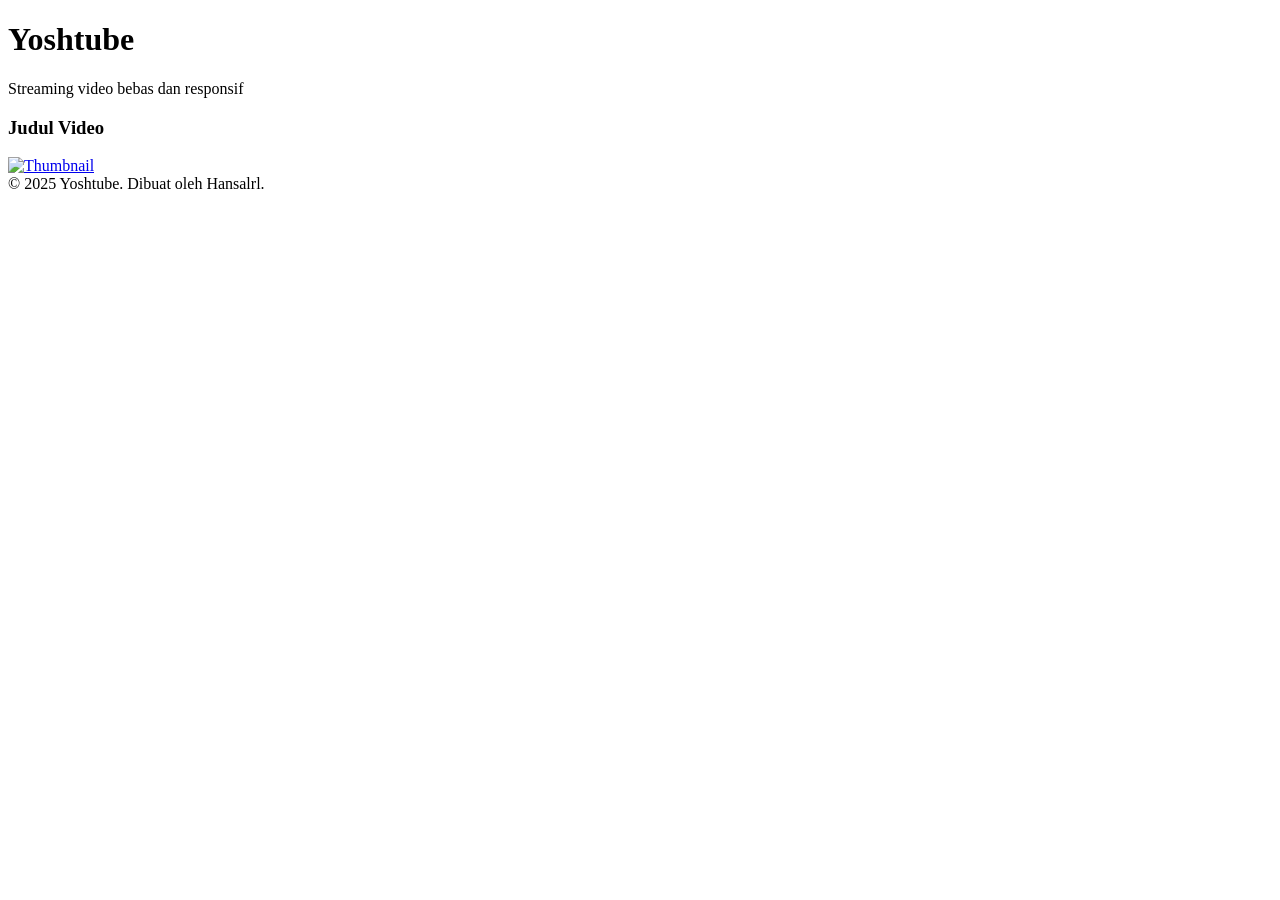
==== index.html @ af764ed2 "Add files via upload" ====
<!DOCTYPE html>
<html lang="id">
<head>
  <meta charset="UTF-8">
  <meta name="viewport" content="width=device-width, initial-scale=1.0">
  <title>Yoshtube</title>
  <link rel="stylesheet" href="assets/css/style.css">
</head>
<body>
  <header>
    <h1>Yoshtube</h1>
    <p>Streaming video bebas dan responsif</p>
  </header>

  <div class="ad-container">
    <!-- Ganti dengan kode iklan Adsterra -->
    <script type="text/javascript">
      atOptions = {
        'key' : 'YOUR_AD_KEY',
        'format' : 'iframe',
        'height' : 250,
        'width' : 300,
        'params' : {}
      };
      document.write('<script type="text/javascript" src="https://www.profitabledisplaynetwork.com/YOUR_AD_SCRIPT.js"><\/script>');
    </script>
  </div>

  <div class="video-grid">
    <div class="video-card">
      <h3>Judul Video</h3>
      <a href="video.html"><img src="https://via.placeholder.com/300x180.png?text=Thumbnail" alt="Thumbnail"></a>
    </div>
  </div>

  <footer>
    &copy; 2025 Yoshtube. Dibuat oleh Hansalrl.
  </footer>
</body>
</html>
---- assets/css/style.css ----

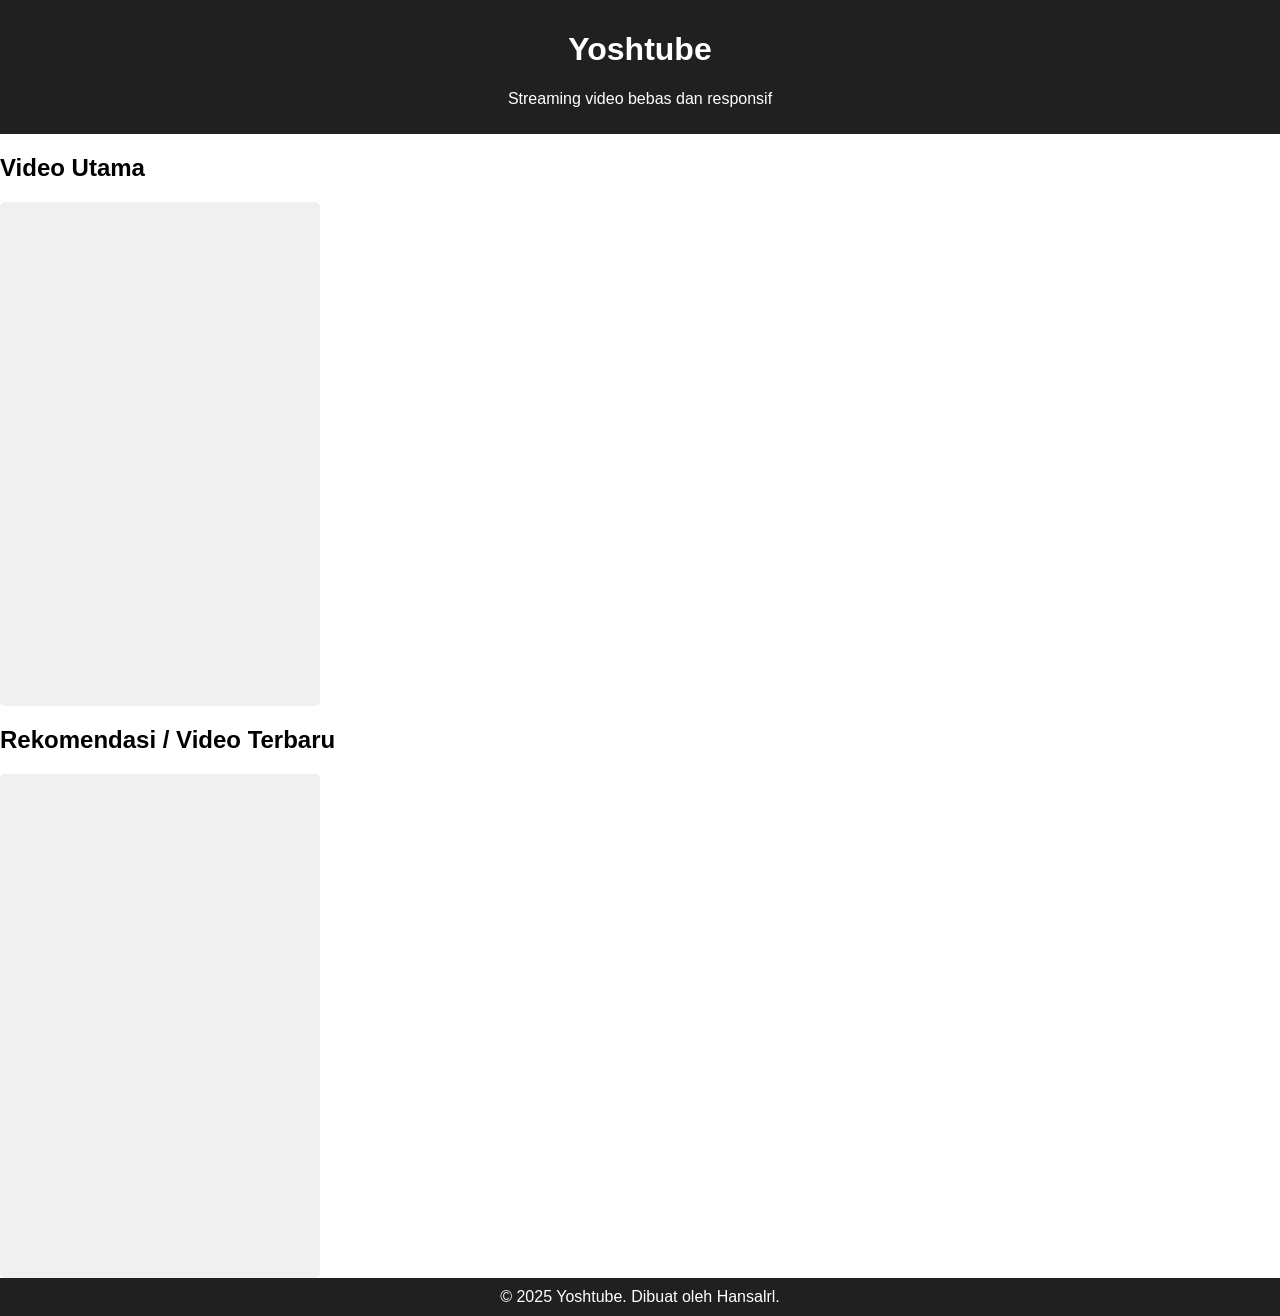
==== commit 7b5d99fa: "Add files via upload" ====
--- a/index.html
+++ b/index.html
@@ -1,8 +1,8 @@
+
 <!DOCTYPE html>
 <html lang="id">
 <head>
   <meta charset="UTF-8">
-  <meta name="viewport" content="width=device-width, initial-scale=1.0">
   <title>Yoshtube</title>
   <link rel="stylesheet" href="assets/css/style.css">
 </head>
@@ -12,29 +12,26 @@
     <p>Streaming video bebas dan responsif</p>
   </header>
 
-  <div class="ad-container">
-    <!-- Ganti dengan kode iklan Adsterra -->
-    <script type="text/javascript">
-      atOptions = {
-        'key' : 'YOUR_AD_KEY',
-        'format' : 'iframe',
-        'height' : 250,
-        'width' : 300,
-        'params' : {}
-      };
-      document.write('<script type="text/javascript" src="https://www.profitabledisplaynetwork.com/YOUR_AD_SCRIPT.js"><\/script>');
-    </script>
-  </div>
+  <main>
+    <section class="featured-video">
+      <h2>Video Utama</h2>
+      <div class="video-card">
+        <iframe width="600" height="480" src="https://dsvplay.com/e/j76jq4svkvtj" scrolling="no" frameborder="0" allowfullscreen="true"></iframe>
+      </div>
+    </section>
 
-  <div class="video-grid">
-    <div class="video-card">
-      <h3>Judul Video</h3>
-      <a href="video.html"><img src="https://via.placeholder.com/300x180.png?text=Thumbnail" alt="Thumbnail"></a>
-    </div>
-  </div>
+    <section class="recommended-videos">
+      <h2>Rekomendasi / Video Terbaru</h2>
+      <div class="video-card">
+        <iframe width="600" height="480" src="https://dsvplay.com/e/iadadvtdckn6" scrolling="no" frameborder="0" allowfullscreen="true"></iframe>
+      </div>
+    </section>
+  </main>
 
   <footer>
     &copy; 2025 Yoshtube. Dibuat oleh Hansalrl.
   </footer>
+
+  <script src="assets/js/script.js"></script>
 </body>
 </html>
--- a/assets/css/style.css
+++ b/assets/css/style.css
@@ -1 +1,27 @@
-
+body {
+  font-family: Arial, sans-serif;
+  margin: 0;
+  padding: 0;
+}
+header, footer {
+  background: #202020;
+  color: white;
+  padding: 10px;
+  text-align: center;
+}
+.video-grid {
+  display: flex;
+  flex-wrap: wrap;
+  gap: 10px;
+  padding: 20px;
+}
+.video-card {
+  width: 300px;
+  background: #f0f0f0;
+  padding: 10px;
+  border-radius: 5px;
+}
+.ad-container {
+  margin: 20px auto;
+  text-align: center;
+}
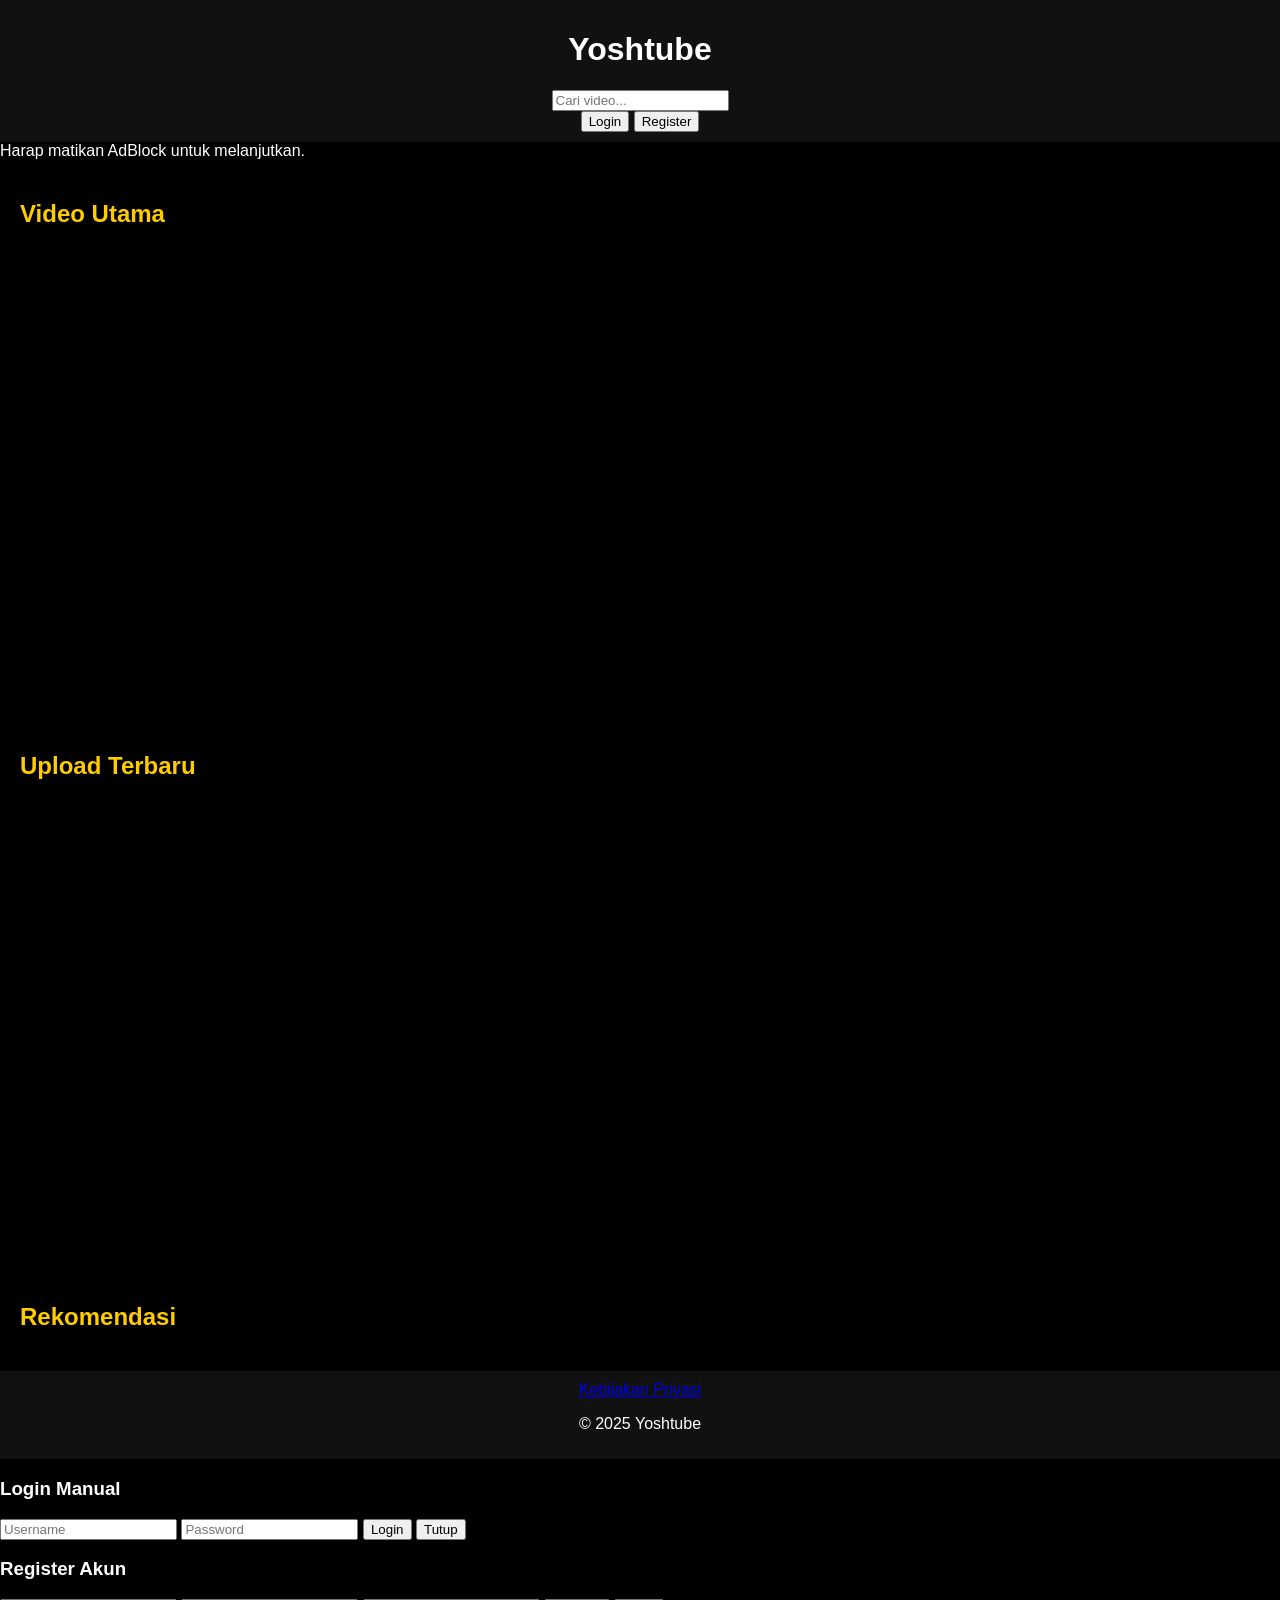
==== commit f8ba4c7e: "Add files via upload" ====
--- a/index.html
+++ b/index.html
@@ -1,36 +1,79 @@
-
 <!DOCTYPE html>
 <html lang="id">
 <head>
-  <meta charset="UTF-8">
+  <meta charset="UTF-8" />
+  <meta name="viewport" content="width=device-width, initial-scale=1.0"/>
   <title>Yoshtube</title>
-  <link rel="stylesheet" href="assets/css/style.css">
+  <link rel="stylesheet" href="assets/css/style.css"/>
+  <script src="https://accounts.google.com/gsi/client" async defer></script>
 </head>
 <body>
   <header>
     <h1>Yoshtube</h1>
-    <p>Streaming video bebas dan responsif</p>
+    <input type="text" placeholder="Cari video..." />
+    <div id="login-buttons">
+      <button onclick="showLogin()">Login</button>
+      <button onclick="showRegister()">Register</button>
+      <div id="g_id_onload"
+           data-client_id="YOUR_GOOGLE_CLIENT_ID"
+           data-context="signin"
+           data-callback="handleGoogleLogin"
+           data-auto_prompt="false">
+      </div>
+      <div class="g_id_signin" data-type="standard"></div>
+    </div>
   </header>
 
+  <div id="ad-warning" class="hidden">Harap matikan AdBlock untuk melanjutkan.</div>
+  <div id="ad-container" class="hidden">
+    <script type="text/javascript">
+      atOptions = {
+        'key' : 'YOUR_AD_KEY',
+        'format' : 'iframe',
+        'height' : 250,
+        'width' : 300,
+        'params' : {}
+      };
+      document.write('<script type="text/javascript" src="https://www.profitabledisplaynetwork.com/YOUR_AD_SCRIPT.js"><\/script>');
+    </script>
+  </div>
+
   <main>
-    <section class="featured-video">
+    <section>
       <h2>Video Utama</h2>
-      <div class="video-card">
-        <iframe width="600" height="480" src="https://dsvplay.com/e/j76jq4svkvtj" scrolling="no" frameborder="0" allowfullscreen="true"></iframe>
-      </div>
+      <iframe width="600" height="480" src="https://dsvplay.com/e/j76jq4svkvtj" frameborder="0" allowfullscreen></iframe>
     </section>
-
-    <section class="recommended-videos">
-      <h2>Rekomendasi / Video Terbaru</h2>
-      <div class="video-card">
-        <iframe width="600" height="480" src="https://dsvplay.com/e/iadadvtdckn6" scrolling="no" frameborder="0" allowfullscreen="true"></iframe>
-      </div>
+    <section>
+      <h2>Upload Terbaru</h2>
+      <iframe width="600" height="480" src="https://dsvplay.com/e/iadadvtdckn6" frameborder="0" allowfullscreen></iframe>
+    </section>
+    <section>
+      <h2>Rekomendasi</h2>
+      <div id="recommendations"></div>
     </section>
   </main>
 
   <footer>
-    &copy; 2025 Yoshtube. Dibuat oleh Hansalrl.
+    <a href="privacy.html">Kebijakan Privasi</a>
+    <p>&copy; 2025 Yoshtube</p>
   </footer>
+
+  <div id="login-modal" class="modal hidden">
+    <h3>Login Manual</h3>
+    <input type="text" placeholder="Username"/>
+    <input type="password" placeholder="Password"/>
+    <button onclick="loginManual()">Login</button>
+    <button onclick="closeModal()">Tutup</button>
+  </div>
+
+  <div id="register-modal" class="modal hidden">
+    <h3>Register Akun</h3>
+    <input type="text" placeholder="Username"/>
+    <input type="email" placeholder="Email"/>
+    <input type="password" placeholder="Password"/>
+    <button onclick="registerManual()">Register</button>
+    <button onclick="closeModal()">Tutup</button>
+  </div>
 
   <script src="assets/js/script.js"></script>
 </body>
--- a/assets/css/style.css
+++ b/assets/css/style.css
@@ -1,27 +1,22 @@
+
 body {
+  background-color: #000;
+  color: #fff;
   font-family: Arial, sans-serif;
   margin: 0;
   padding: 0;
 }
 header, footer {
-  background: #202020;
-  color: white;
+  background-color: #111;
+  text-align: center;
   padding: 10px;
-  text-align: center;
 }
-.video-grid {
-  display: flex;
-  flex-wrap: wrap;
-  gap: 10px;
+main {
   padding: 20px;
 }
 .video-card {
-  width: 300px;
-  background: #f0f0f0;
-  padding: 10px;
-  border-radius: 5px;
+  margin-bottom: 20px;
 }
-.ad-container {
-  margin: 20px auto;
-  text-align: center;
+h2 {
+  color: #ffcc00;
 }
